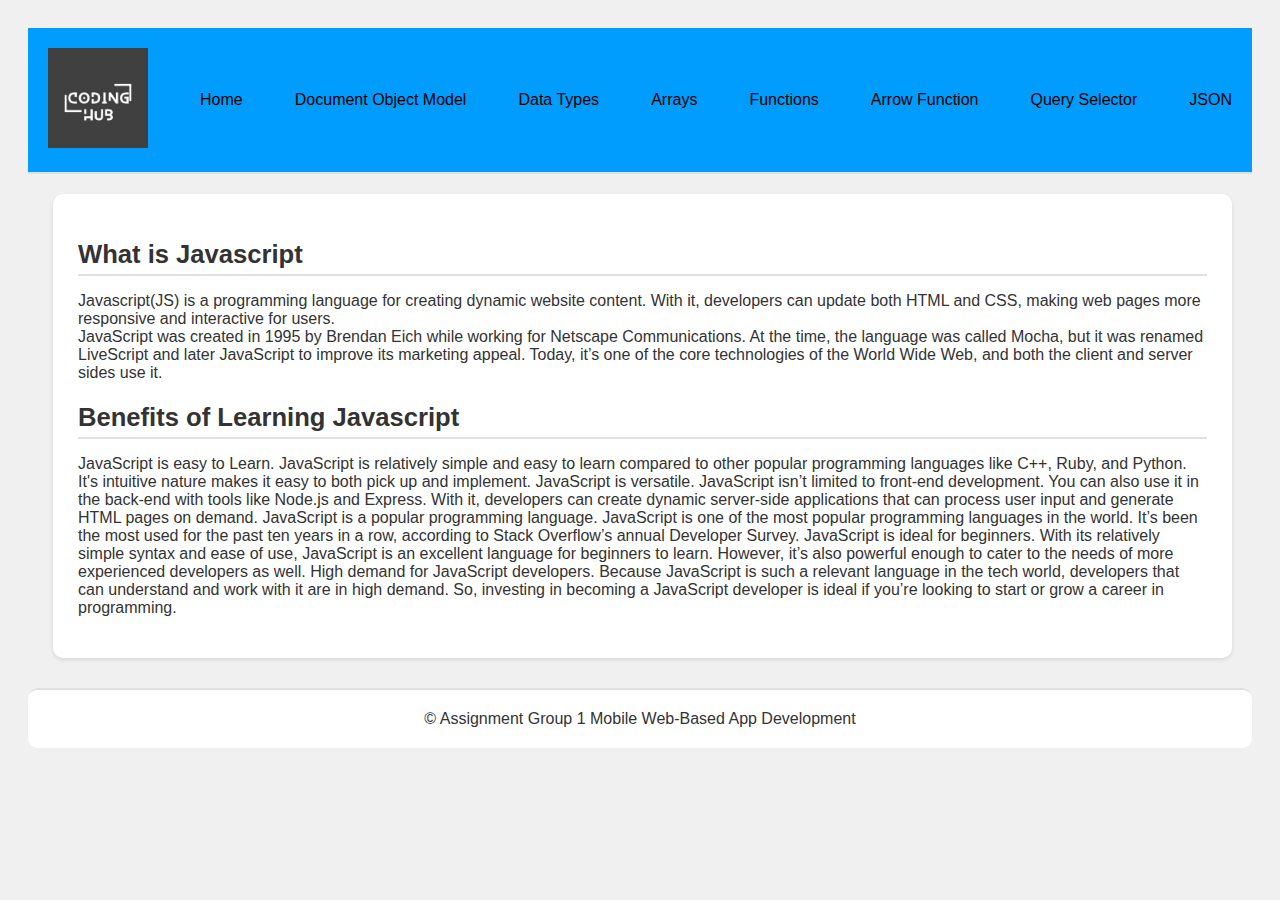
==== A3-MobileWebBasedApplicationDevelopment-G1/index.html @ e7d6238f "Add files via upload" ====
<!DOCTYPE html>
<html lang="en">
  <head>
    <meta charset="UTF-8" />
    <script type="text/javascript" src="scripts/index.js"></script>
    <link rel="stylesheet" href="css/main.css" />
    <title>Index</title>
  </head>
  <body>
    <div class="container">
      <div class="header">
        <div id="logo">
          <img src="resources/Coding.png" alt="100" height="100" />
        </div>
        <div><a class="active" href="index.html">Home</a></div>
        <div><a href="html/DOMInJavaScript.html">Document Object Model</a></div>
        <div><a href="html/DataTypesInJavaScript.html">Data Types</a></div>
        <div><a href="html/ArraysInJavascript.html">Arrays</a></div>
        <div><a href="html/Functions.html">Functions</a></div>
        <div><a href="html/ArrowFunctions.html">Arrow Function</a></div>
        <div><a href="html/QuerySelector.html">Query Selector</a></div>
        <div><a href="html/JSON.html">JSON</a></div>
      </div>

      <div class="main-body">
        <div class="contents" style="display: flex">
          <!-- <div class="quick-links">
            <img src="resources/codeImage.jpg" alt="auto" height="auto" />
            <br />
            <br />
            <img src="resources/C.jpg" alt="200" height="270" width="50" />
          </div> -->
          <div>
            <h2>What is Javascript</h2>
            <p>
              Javascript(JS) is a programming language for creating dynamic
              website content. With it, developers can update both HTML and CSS,
              making web pages more responsive and interactive for users.
              <br />
              JavaScript was created in 1995 by Brendan Eich while working for
              Netscape Communications. At the time, the language was called
              Mocha, but it was renamed LiveScript and later JavaScript to
              improve its marketing appeal. Today, it’s one of the core
              technologies of the World Wide Web, and both the client and server
              sides use it.
            </p>
            <h2>Benefits of Learning Javascript</h2>
            <p>
              JavaScript is easy to Learn. JavaScript is relatively simple and
              easy to learn compared to other popular programming languages like
              C++, Ruby, and Python. It's intuitive nature makes it easy to both
              pick up and implement. JavaScript is versatile. JavaScript isn’t
              limited to front-end development. You can also use it in the
              back-end with tools like Node.js and Express. With it, developers
              can create dynamic server-side applications that can process user
              input and generate HTML pages on demand. JavaScript is a popular
              programming language. JavaScript is one of the most popular
              programming languages in the world. It’s been the most used for
              the past ten years in a row, according to Stack Overflow’s annual
              Developer Survey. JavaScript is ideal for beginners. With its
              relatively simple syntax and ease of use, JavaScript is an
              excellent language for beginners to learn. However, it’s also
              powerful enough to cater to the needs of more experienced
              developers as well. High demand for JavaScript developers. Because
              JavaScript is such a relevant language in the tech world,
              developers that can understand and work with it are in high
              demand. So, investing in becoming a JavaScript developer is ideal
              if you’re looking to start or grow a career in programming.
            </p>
          </div>
        </div>
      </div>

      <div class="footer">
        © Assignment Group 1 Mobile Web-Based App Development
      </div>
    </div>
  </body>
</html>
---- A3-MobileWebBasedApplicationDevelopment-G1/css/main.css ----
body, h2, p, a, div {
    box-sizing: border-box;
}


body {
    font-family: 'Helvetica Neue', Arial, sans-serif;
    background-color: #f0f0f0;
    color: #333;
    padding: 20px;
}

.header {
    display: flex;
    align-items: center;
    justify-content: space-between;
    background-color: #009dff;
    color: #ffffff;
    padding: 20px;
    border-bottom: 2px solid #e0e0e0;
}

.logo img {
    height: 50px;
}

.title h2 {
    font-size: 2em;
    margin: 0;
}

.main-body {
    display: flex;
    margin-top: 20px;
    margin-right: 20px;
}

/* .navigation {
    width: 220px;
    background-color: #ffffff;
    padding: 20px;
    border-radius: 10px;
    box-shadow: 0 2px 4px rgba(0, 0, 0, 0.1);
}

.navigation .button {
    background-color: #4CAF50;
    color: #ffffff;
    padding: 12px;
    margin-bottom: 12px;
    text-align: center;
    cursor: pointer;
    border-radius: 5px;
    font-size: 1em;
    transition: background-color 0.3s ease;
}

.navigation .button:hover {
    background-color: #45a049;
} */

.contents {
    flex: 1;
    margin-left: 25px;
    background-color: #ffffff;
    padding: 25px;
    border-radius: 10px;
    box-shadow: 0 2px 4px rgba(0, 0, 0, 0.1);
}

.quick-links {
    background-color: #ffffff;
    padding: 20px;
    border-radius: 10px;
    margin-right: 25px;
    width: 180px;
    box-shadow: 0 2px 4px rgba(0, 0, 0, 0.1);
}

.quick-links .link {
    color: #4CAF50;
    text-decoration: none;
    margin-bottom: 12px;
    display: block;
    font-size: 1.1em;
}

.quick-links .link:hover {
    text-decoration: underline;
}
.quick-links img{
width: 170px;
height: 180px;
}

.content {
    margin-top: 25px;
}

h2 {
    margin-bottom: 15px;
    color: #333;
    font-size: 1.6em;
    border-bottom: 2px solid #e0e0e0;
    padding-bottom: 5px;
}

.footer {
    display: flex;
    justify-content: center;
    align-items: center;
    margin-top: 30px;
    padding: 20px;
    background-color: #ffffff;
    color: #333;
    border-top: 2px solid #e0e0e0;
    border-radius: 10px;
    width: 100%;
}

a:hover
{
    cursor: pointer;
    text-decoration: underline;
    color: cyan;

}

a
{
    text-decoration: none;
    color: black;
    text-align: center;
}
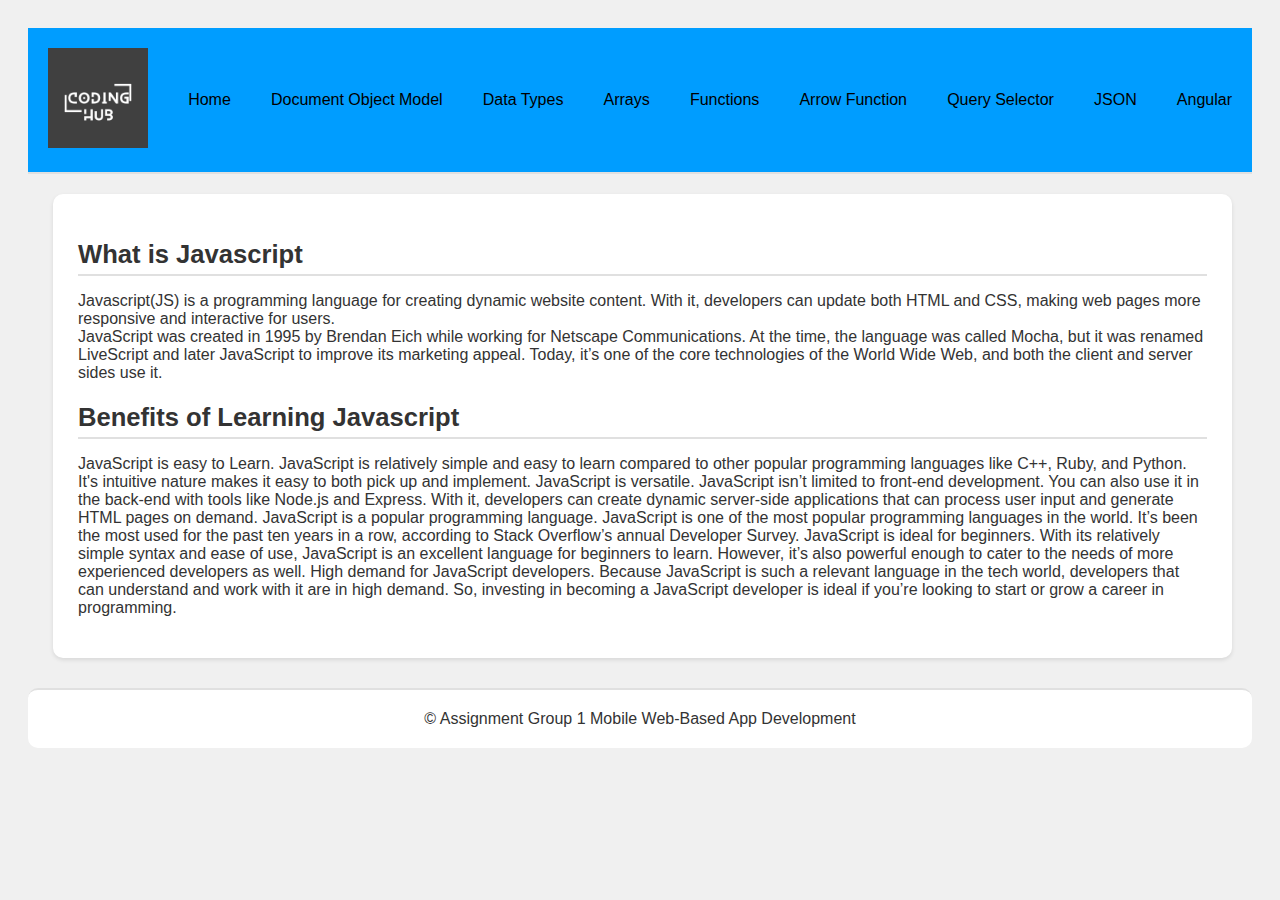
==== commit 129fbb9f: "Update index.html" ====
--- a/A3-MobileWebBasedApplicationDevelopment-G1/index.html
+++ b/A3-MobileWebBasedApplicationDevelopment-G1/index.html
@@ -20,6 +20,7 @@
         <div><a href="html/ArrowFunctions.html">Arrow Function</a></div>
         <div><a href="html/QuerySelector.html">Query Selector</a></div>
         <div><a href="html/JSON.html">JSON</a></div>
+        <div><a href="html/Angular.html">Angular</a></div>
       </div>
 
       <div class="main-body">
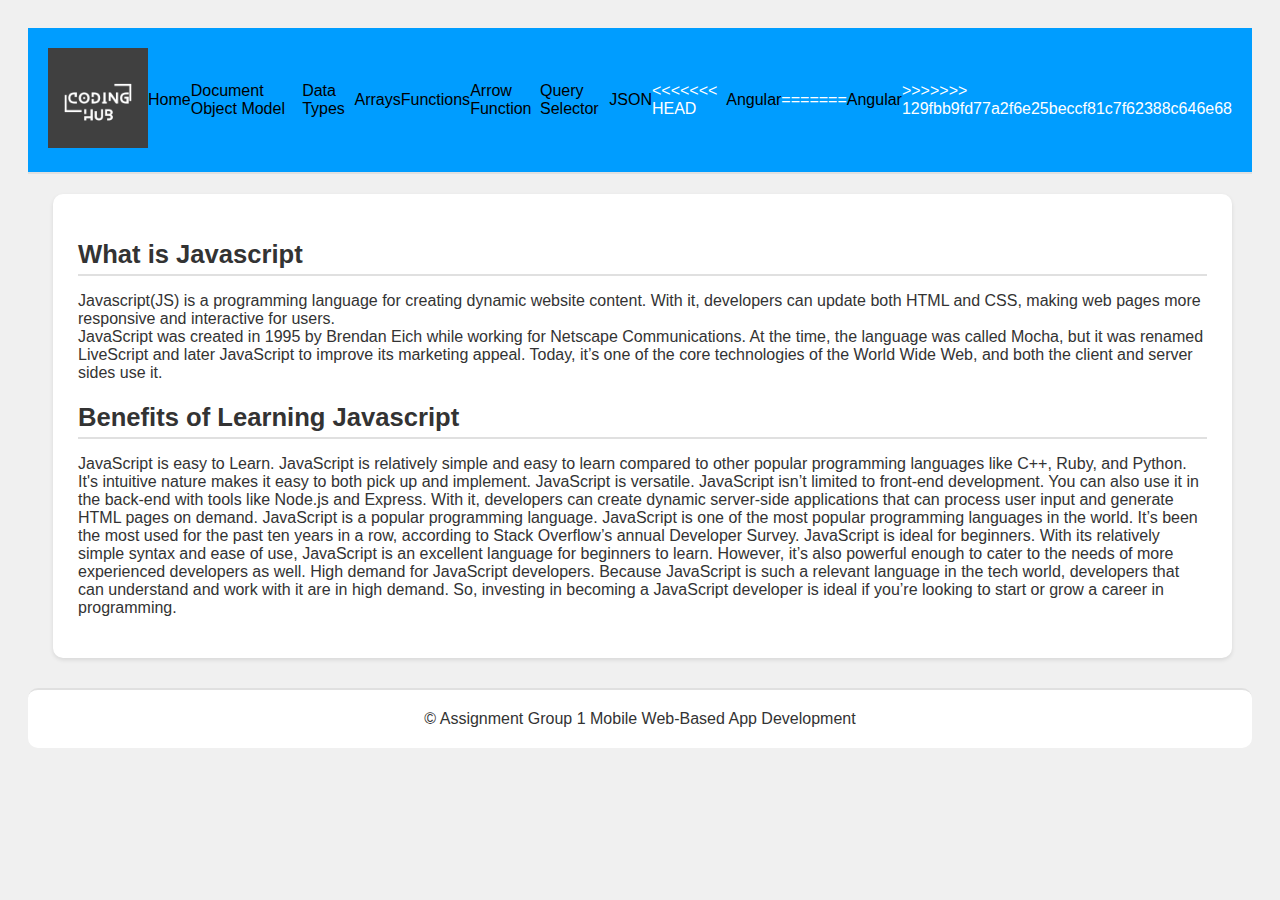
==== commit 9079b0dd: "update 5" ====
--- a/A3-MobileWebBasedApplicationDevelopment-G1/index.html
+++ b/A3-MobileWebBasedApplicationDevelopment-G1/index.html
@@ -20,7 +20,11 @@
         <div><a href="html/ArrowFunctions.html">Arrow Function</a></div>
         <div><a href="html/QuerySelector.html">Query Selector</a></div>
         <div><a href="html/JSON.html">JSON</a></div>
+<<<<<<< HEAD
+        <div><a href="./html/Angular.html">Angular</a></div>
+=======
         <div><a href="html/Angular.html">Angular</a></div>
+>>>>>>> 129fbb9fd77a2f6e25beccf81c7f62388c646e68
       </div>
 
       <div class="main-body">
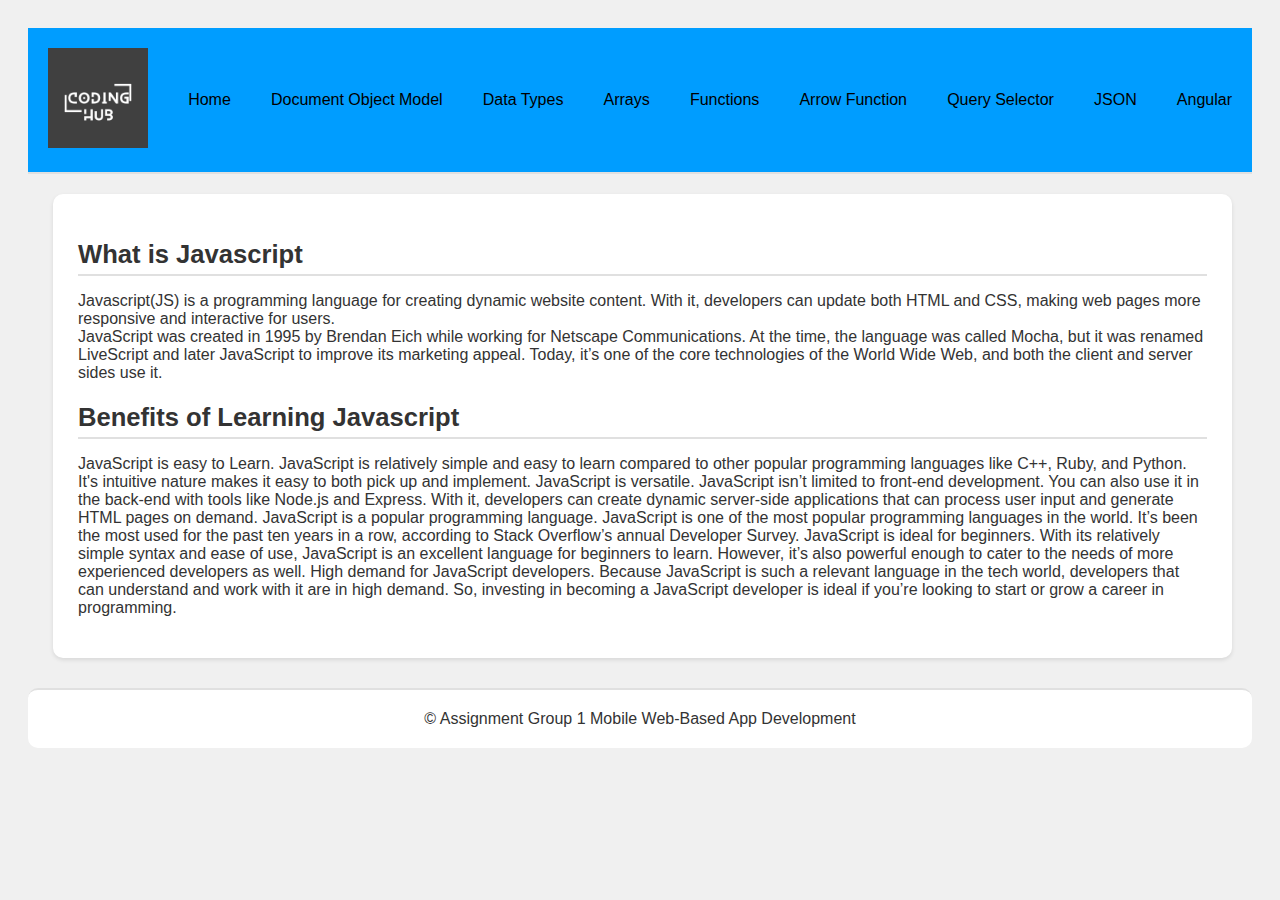
==== commit 38b9c087: "Update index.html" ====
--- a/A3-MobileWebBasedApplicationDevelopment-G1/index.html
+++ b/A3-MobileWebBasedApplicationDevelopment-G1/index.html
@@ -20,11 +20,7 @@
         <div><a href="html/ArrowFunctions.html">Arrow Function</a></div>
         <div><a href="html/QuerySelector.html">Query Selector</a></div>
         <div><a href="html/JSON.html">JSON</a></div>
-<<<<<<< HEAD
         <div><a href="./html/Angular.html">Angular</a></div>
-=======
-        <div><a href="html/Angular.html">Angular</a></div>
->>>>>>> 129fbb9fd77a2f6e25beccf81c7f62388c646e68
       </div>
 
       <div class="main-body">
